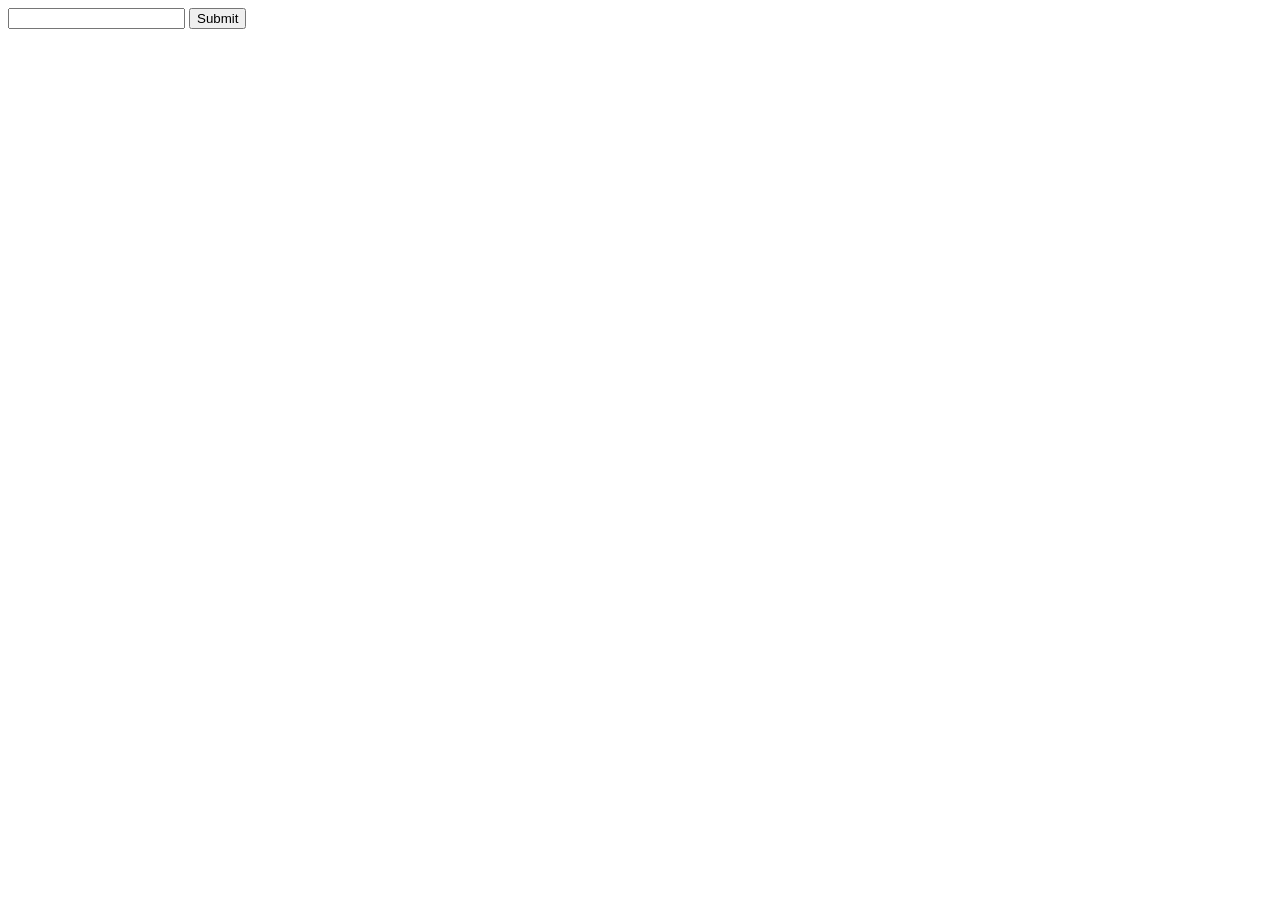
==== Otp.html @ a0b99772 "initialized my flipkart clone project" ====
<!DOCTYPE html>
<html lang="en">
<head>
    <meta charset="UTF-8">
    <meta name="viewport" content="width=device-width, initial-scale=1.0">
    <title>Document</title>
</head>
<body>
    <form action="">
        <!-- User INput for OTP -->
         <input type="text">
         <button onclick="CompareOTP()"> Submit </button>
    </form>
</body>
</html>
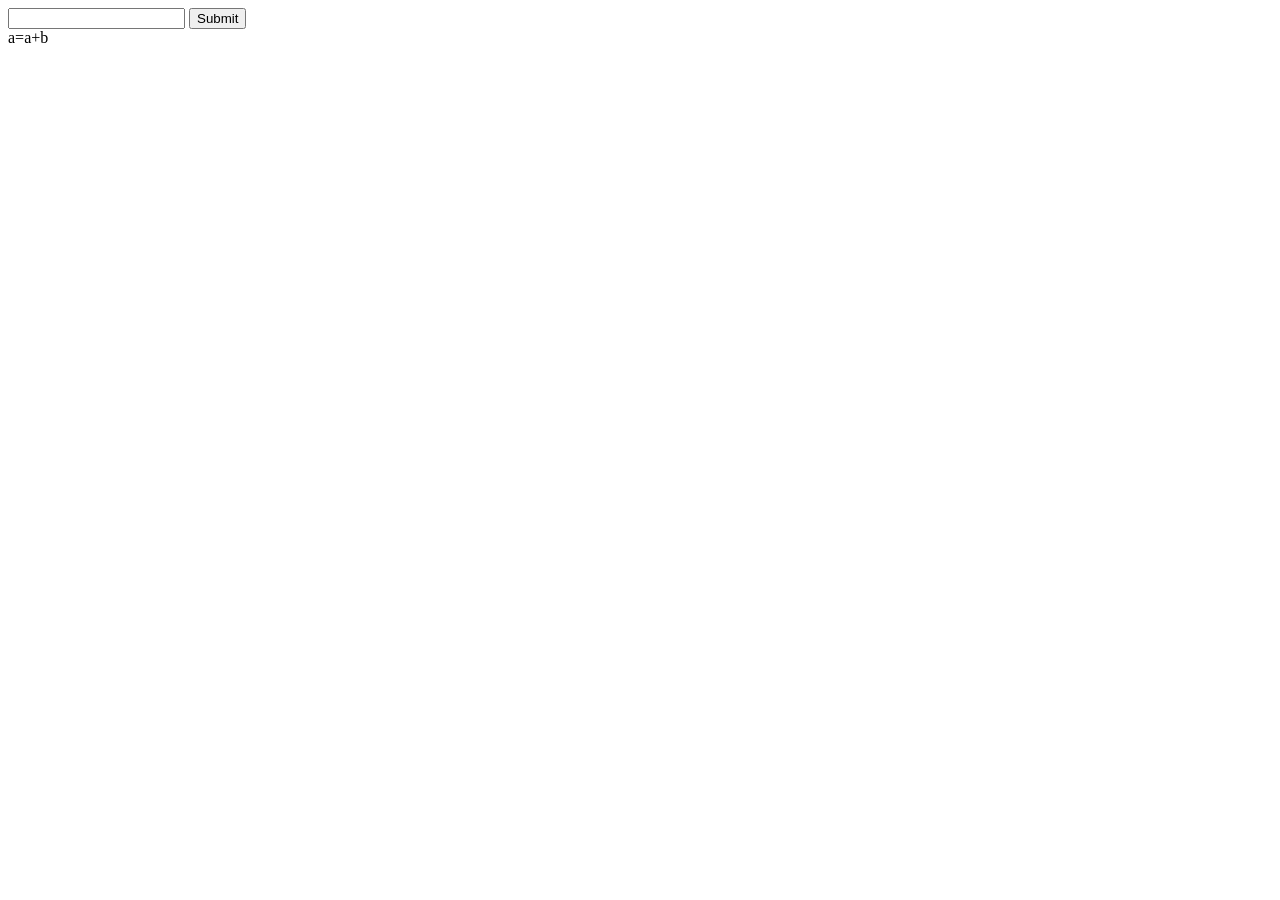
==== commit 3be4e3fc: "added logic" ====
--- a/Otp.html
+++ b/Otp.html
@@ -10,6 +10,10 @@
         <!-- User INput for OTP -->
          <input type="text">
          <button onclick="CompareOTP()"> Submit </button>
+
     </form>
 </body>
-</html>+</html>
+
+
+a=a+b
